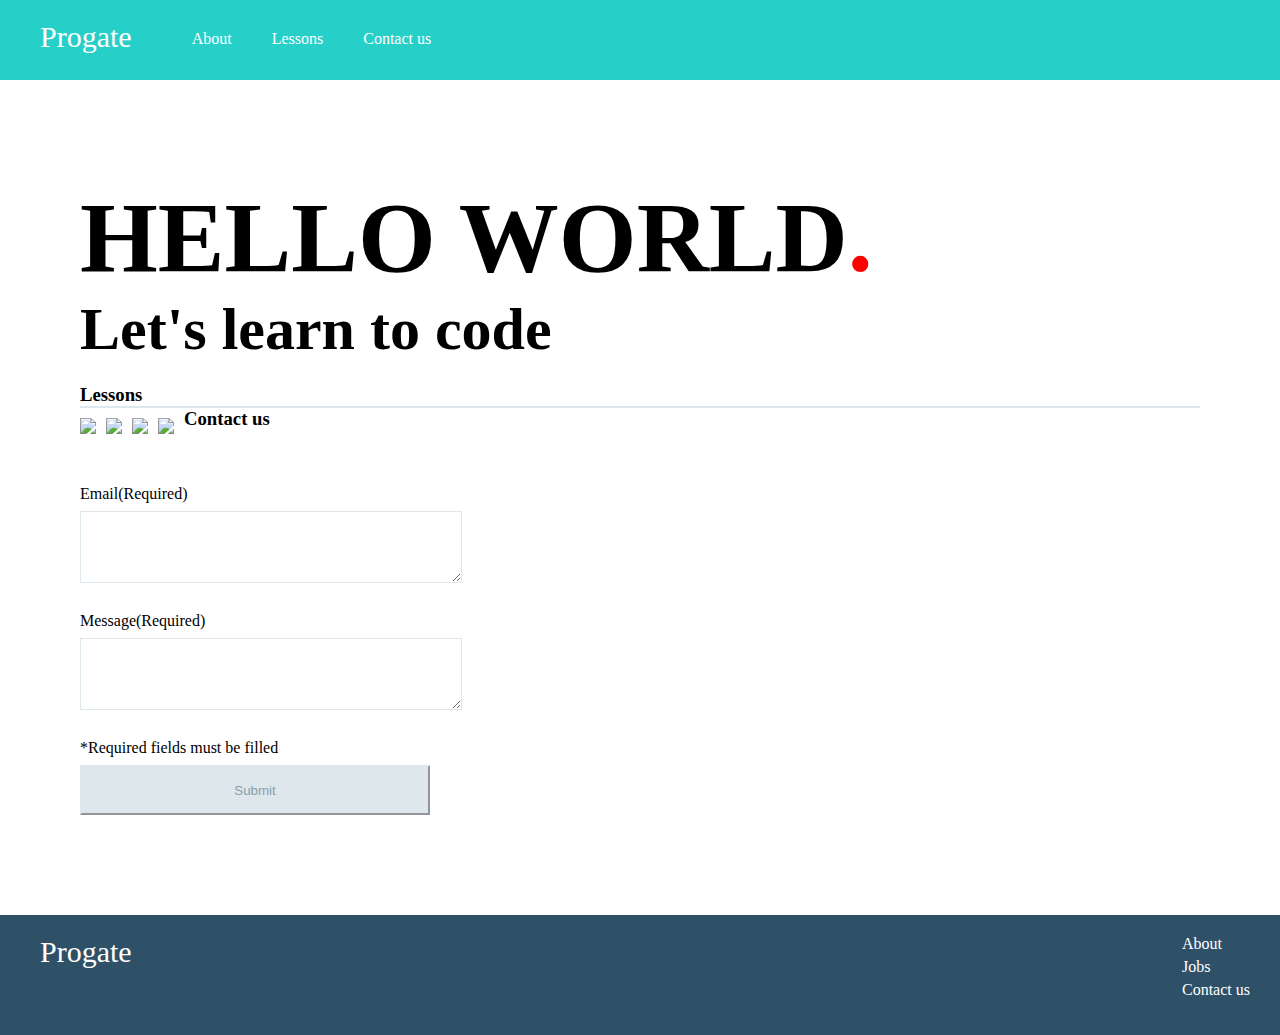
==== 1/index.html @ de2a0c8d "recommitting due to error in last commit" ====
<!DOCTYPE html>
<html>
  <head>
    <meta charset="utf-8">
    <meta name="viewport" width=device-width>
    <title>Progate</title>
    <link rel="stylesheet" href="stylesheet.css">

  </head>
  <body>

    <header>
      <div class="logo">
        <p>Progate</p>
      </div>
      <div class="list">
        <ul>
          <li>About</li>
          <li>Lessons</li>
          <li>Contact us</li>
        </ul>
      </div>
    </header>
    


     <div class="body">
      
    <div class="top">
    <h1>HELLO WORLD<span>.</span></h1>  
      <h2>Let's learn to code</h2>
    </div>
    <div class="lessons">
      <h3>Lessons</h3>
      
      
      <img class="img1" src="https://s3-ap-northeast-1.amazonaws.com/progate/shared/images/lesson/html/study/html.svg">
      <p class="img1"></p>

      <div>
      <img class="img2" src="https://s3-ap-northeast-1.amazonaws.com/progate/shared/images/lesson/html/study/php.svg">
      <p class="img2"></p>
      </div>

      <img class="img3" src="https://s3-ap-northeast-1.amazonaws.com/progate/shared/images/lesson/html/study/ruby.svg">
      <p class="img3"></p>
      
      <img class="img4" src="https://s3-ap-northeast-1.amazonaws.com/progate/shared/images/lesson/html/study/swift.svg">
      <p class="img4"></p>
    
    </div>
    <div class="bottom">
      <div class="contact">
         <h3>Contact us</h3>
         <p>Email(Required)</p>
         <textarea></textarea>
         <p>Message(Required)</p>
         <textarea></textarea>
         <p>*Required fields must be filled</p>
         <input type="submit">

      </div>

    </div>
  </div>

  <footer>
    <div class="progate">Progate</div>
    <ul>
      <li>About</li>
      <li>Jobs</li>
      <li>Contact us</li>
    </ul>

  </footer>
  
  
  </body>
</html>
---- 1/stylesheet.css ----
*{
  margin: 0;
  padding: 0;
}

body {
  font-family: "Avenir Next";
}

li {
  list-style: none;
}

/* Write your code below */
header{
  background-color:#26d0c9;
  color:white;
  height:80px;

}
.logo{
  float:left;
  padding:20px 40px 20px 40px;
  font-size:30px;
  
}
.list li{
  float:left;
  padding:30px 20px 33px 20px;
  font-size:16px;
}
.body{
  padding:100px 80px 100px 80px;
}
.top{
  padding-bottom: 20px;
}
.top h1{
  font-size:100px;
}
.top h2{
  font-size:60px;
}
span{
  color:red;
}

.img1, .img2, .img3, .img4 {
  float: left;
  padding: 10px 5px 20px 0px;
  
}
.lessons h3{
 border-bottom: 2px solid #dee7ec;
}
textarea{
  width: 350px;
  height:40px;
  border-color:#dee7ec;
  padding: 15px;
  font-size: 18px;
  
}
input{
  width: 350px;
  height:50px;
  border-color:#dee7ec;
  background-color: #dee7ec;
  color: #889eab;
}
.contact h3{
  padding-bottom: 30px;
}
.contact p{
  padding-bottom: 8px;
  padding-top: 25px;
}
footer{
 height: 120px;
  color: white;
   background-color: #2f5167;
  
}
footer ul {
  float: right;
  padding: 20px 30px 20px 0px;
  
}
footer ul li{
  padding-bottom: 5px;
}
.progate{
  float:left;
  font-size: 30px;
  padding-left: 40px;
  padding-top: 20px;
}
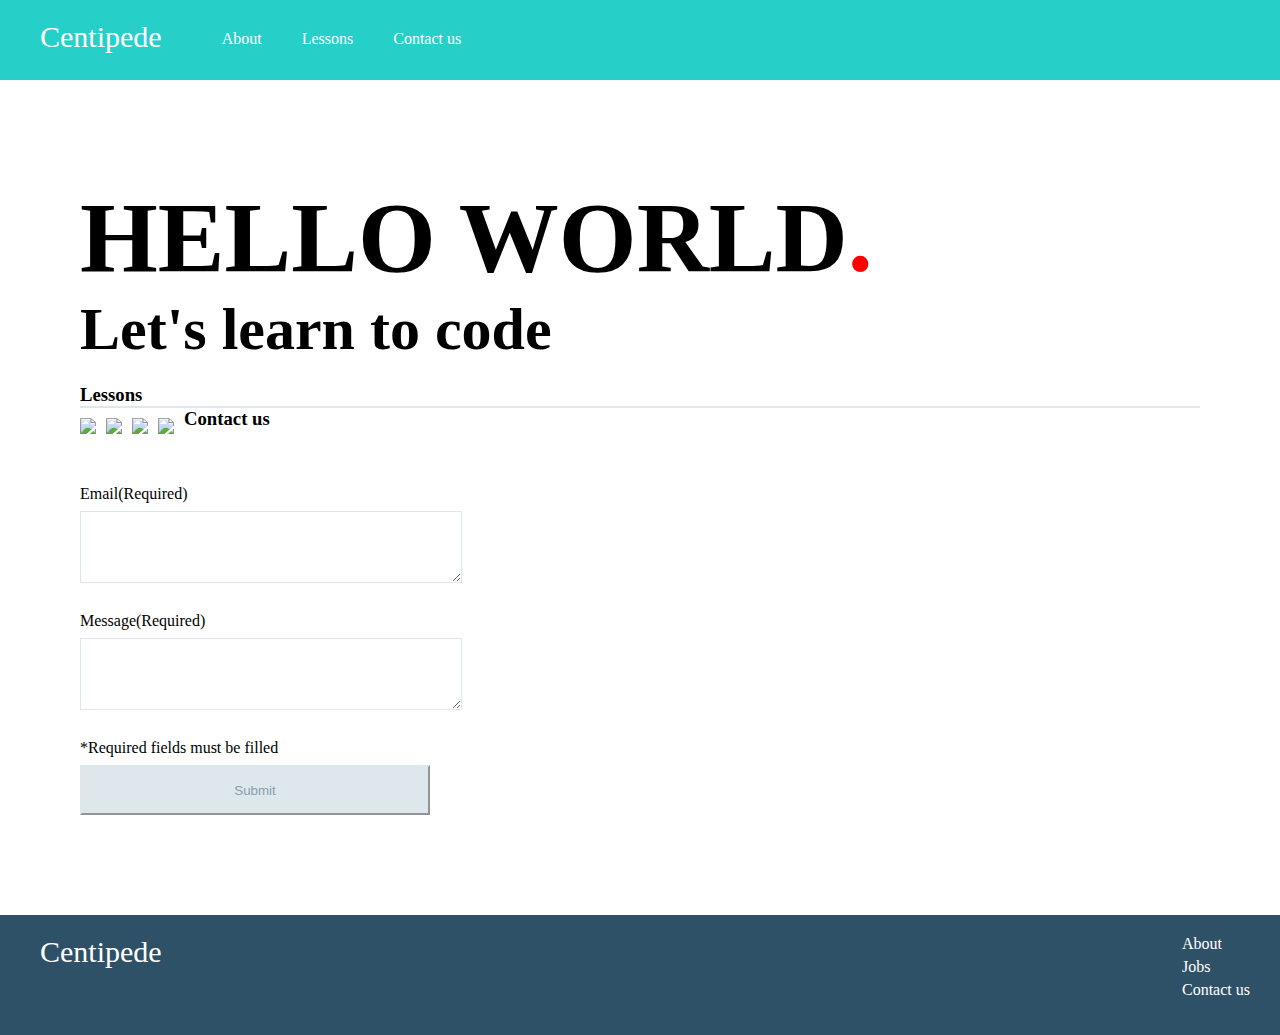
==== commit 9af63f47: "established brand name and improved look and feel." ====
--- a/1/index.html
+++ b/1/index.html
@@ -3,7 +3,7 @@
   <head>
     <meta charset="utf-8">
     <meta name="viewport" width=device-width>
-    <title>Progate</title>
+    <title>Centipede</title>
     <link rel="stylesheet" href="stylesheet.css">
 
   </head>
@@ -11,7 +11,7 @@
 
     <header>
       <div class="logo">
-        <p>Progate</p>
+        <p>Centipede</p>
       </div>
       <div class="list">
         <ul>
@@ -65,7 +65,7 @@
   </div>
 
   <footer>
-    <div class="progate">Progate</div>
+    <div class="progate">Centipede</div>
     <ul>
       <li>About</li>
       <li>Jobs</li>
